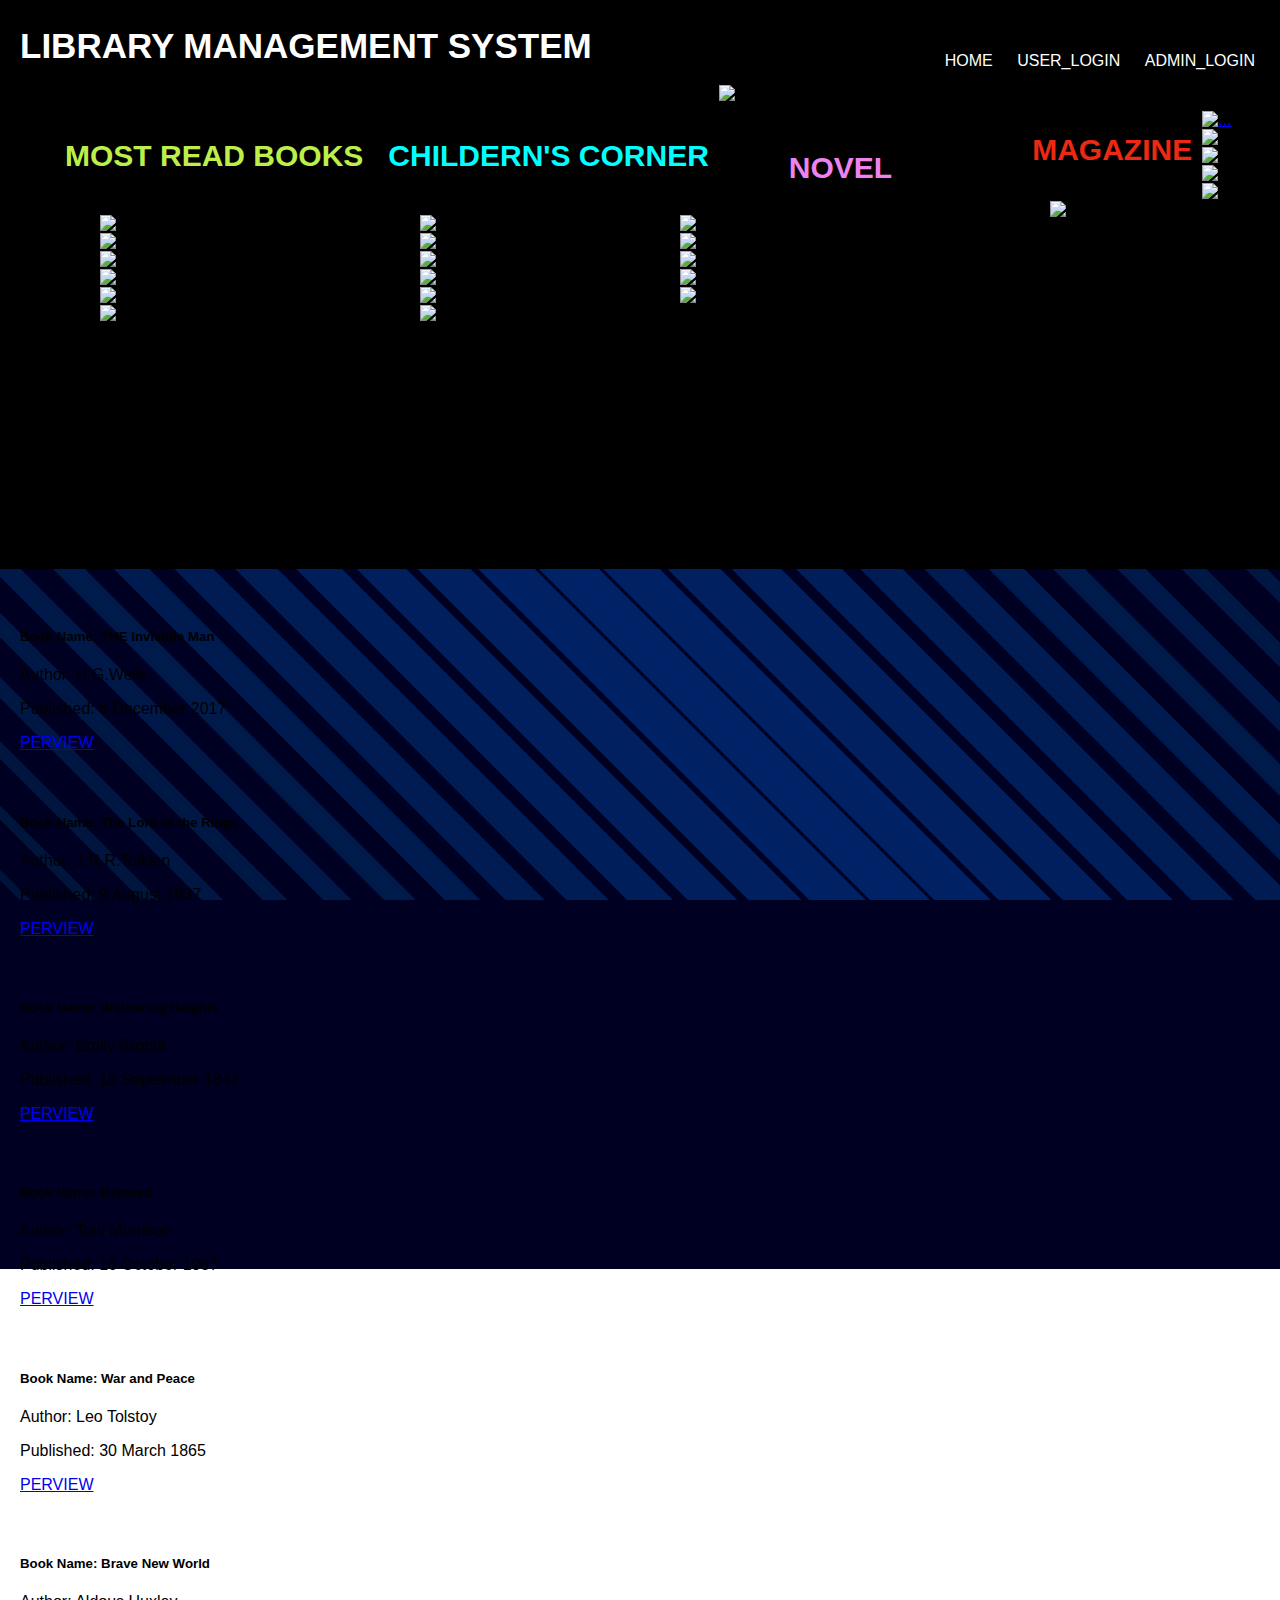
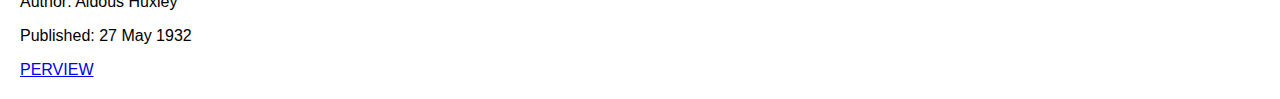
==== index.html @ 1f0638f8 "first code" ====
<!DOCTYPE html>
<html lang="en">
<head>
    <link rel="stylesheet" href="style.css">
    <link href="https://cdn.jsdelivr.net/npm/bootstrap@5.3.0/dist/css/bootstrap.min.css" rel="stylesheet" integrity="sha384-9ndCyUaIbzAi2FUVXJi0CjmCapSmO7SnpJef0486qhLnuZ2cdeRhO02iuK6FUUVM" crossorigin="anonymous">
    <meta charset="UTF-8">
    <meta http-equiv="X-UA-Compatible" content="IE=edge">
    <meta name="viewport" content="width=device-width, initial-scale=1.0">
    <title>LIBRARY MANAGEMENT SYSTEM</title>
</head>
<body>
    <div class="wrap">
        <section><br><br>
          <div>
            <h1 style="margin-top: -20px;margin-left: 10px; font-size: 35px;color: white;">LIBRARY MANAGEMENT SYSTEM</h1>
            <nav style="margin-top: -25px;margin-left: 10px;">
                <ul>
                    <li><a href="index.html">HOME</a></li>
                    <li><a href="userlogin.html">USER_LOGIN</a></li>
                    <li><a href="adminlogin.html">ADMIN_LOGIN</a></li>
                </ul>
            </nav>
          </div>
          
          <h1 style="color: rgb(189, 239, 73);font-size: 30px;margin-left: 55px;margin-top: 30px;">MOST READ BOOKS</h1>  
          <h1 style="color: aqua;font-size: 30px;margin-left: 5px;margin-top: 30px;">CHILDERN'S CORNER</h1>
          <h1 style="color: violet;font-size: 30px;margin-left: 60px;margin-top: 30px;">NOVEL</h1>
          <h1 style="color: rgb(236, 41, 19);font-size: 30px;margin-left: 120px;margin-top: 12px;">MAGAZINE</h1>
          <div>
            <div>
              <div style="width: 200px;height: 200px;margin-left: 1050px;margin-top:50px;" id="carouselExampleSlidesOnly" class="carousel slide" data-bs-ride="carousel">
                <div class="carousel-inner">
                  <div class="carousel-item active">
                    <a href="userlogin.html"><img style="height: 300px;" src="https://5.imimg.com/data5/SELLER/Default/2022/7/XS/AO/IZ/17709071/the-times-of-india-newspaper-advertisement-service-500x500.jpg" class="d-block w-100" alt="..."></a>
                  </div>
                  <div class="carousel-item">
                    <img style="height: 300px;"src="https://jionews.cdn.jio.com/jionewsdata/publicphp/02012023/Hindustan_Times_New_Delhi_45/1/thumb-1-new.jpg" class="d-block w-100" alt="...">
                  </div>
                  <div class="carousel-item">
                    <img style="height: 300px;"src="https://akm-img-a-in.tosshub.com/indiatoday/2022-10/Cover.jpg?VersionId=Fck7txnURWEJmzVSK0GzArdQXqDuVFzC" class="d-block w-100" alt="...">
                  </div>
                  <div class="carousel-item">
                    <img style="height: 300px;"src="https://files.magzter.com/resize/magazine/Outlook/1593145671/view/1.jpg" class="d-block w-100" alt="...">
                  </div>
                  <div class="carousel-item">
                    <img style="height: 300px;"src="https://files.magzter.com/resize/magazine/1338193253/1592312227/view/1.jpg" class="d-block w-100" alt="...">
                  </div>
                  <div class="carousel-item">
                    <img style="height: 300px;"src="https://files.magzter.com/resize/magazine/Car%20India/1591740572/view/1.jpg" class="d-block w-100" alt="...">
                  </div>
                </div>
              </div>
            </div>
            <div>
              <div style="width: 200px;height: 200px;margin-left: 680px;margin-top: -201px;" id="carouselExampleSlidesOnly" class="carousel slide" data-bs-ride="carousel">
                <div class="carousel-inner">
                  <div class="carousel-item active">
                    <img style="height: 300px;" src="https://www.oberlo.com/media/1603897583-image16-1.jpg?w=1824&fit=max" class="d-block w-100" alt="...">
                  </div>
                  <div class="carousel-item">
                    <img style="height: 300px;"src="https://learnenglishfunway.com/wp-content/uploads/2022/07/The-Old-Man-and-The-Sea.jpg" class="d-block w-100" alt="...">
                  </div>
                  <div class="carousel-item">
                    <img style="height: 300px;"src="https://img.etimg.com/photo/msid-98117645/the-alchemist-by-paulo-coelho.jpg" class="d-block w-100" alt="...">
                  </div>
                  <div class="carousel-item">
                    <img style="height: 300px;"src="https://encrypted-tbn0.gstatic.com/images?q=tbn:ANd9GcS5RVS7rn7FIrTTghy-mPvRbw5pWPSXLktsa4axC4SqOw&usqp=CAU&ec=48665701" class="d-block w-100" alt="...">
                  </div>
                  <div class="carousel-item">
                    <img style="height: 300px;"src="https://encrypted-tbn0.gstatic.com/images?q=tbn:ANd9GcQrYbn0FUleZkQvEImX7CvOy9FPSt-pgnkFkza3YgGnCQ&usqp=CAU&ec=48665701" class="d-block w-100" alt="...">
                  </div>
                  <div class="carousel-item">
                    <img style="height: 300px;"src="https://www.sydney.edu.au/dam/corporate/images/news-and-opinion/news/2021/december/book_greatfire.jpg/_jcr_content/renditions/cq5dam.web.1440.2253.2x.jpeg" class="d-block w-100" alt="...">
                  </div>
                </div>
              </div>
            </div>
            <div>
              <div style="width: 200px;height: 200px;margin-left: 420px;margin-top: -201px;" id="carouselExampleSlidesOnly" class="carousel slide" data-bs-ride="carousel">
                <div class="carousel-inner">
                  <div class="carousel-item active">
                    <img style="height: 300px;" src="https://wp.inews.co.uk/wp-content/uploads/2022/11/SEI_134994896.jpg?w=760" class="d-block w-100" alt="...">
                  </div>
                  <div class="carousel-item">
                    <img style="height: 300px;"src="https://encrypted-tbn0.gstatic.com/images?q=tbn:ANd9GcQXu_UrVez3v5rTQHUPrAjHq3cx34a_SkBsIbTcatKskBeca_BY2-4Mq26PAYITDsn8nZDSGBUPAEQ&usqp=CAU&ec=48665701" class="d-block w-100" alt="...">
                  </div>
                  <div class="carousel-item">
                    <img style="height: 300px;"src="https://wp.inews.co.uk/wp-content/uploads/2021/11/PRI_210428969-1.jpg" class="d-block w-100" alt="...">
                  </div>
                  <div class="carousel-item">
                    <img style="height: 300px;"src="https://www.telegraph.co.uk/content/dam/books/2018/07/18/green-eggs-and-ham_1_trans_NvBQzQNjv4BqqVzuuqpFlyLIwiB6NTmJwfSVWeZ_vEN7c6bHu2jJnT8.jpg?imwidth=480" class="d-block w-100" alt="...">
                  </div>
                  <div class="carousel-item">
                    <img style="height: 300px;"src="https://encrypted-tbn0.gstatic.com/images?q=tbn:ANd9GcREmBHx1XCPejw-EdfOd2_-SVTokRyBj-d8d_XuZvJMpENOLreD5s2ayxgKCEEpgFSm-Oirxr6KR2o&usqp=CAU&ec=48665701" class="d-block w-100" alt="...">
                  </div>
                  <div class="carousel-item">
                    <img style="height: 300px;"src="https://i.guim.co.uk/img/static/sys-images/Guardian/Pix/pictures/2013/2/7/1360251535741/Diary-of-a-Wimpy-Kid-006.jpg?width=300&quality=85&auto=format&fit=max&s=7c0de1aed083cdb9c53cc4e91b775485" class="d-block w-100" alt="...">
                  </div>
                </div>
              </div>
            </div>
            <div>
              <div style="width: 200px;height: 200px;margin-left: 100px;margin-top: -201px;" id="carouselExampleSlidesOnly" class="carousel slide" data-bs-ride="carousel">
                <div class="carousel-inner">
                  <div class="carousel-item active">
                    <img style="height: 300px;" src="https://m.media-amazon.com/images/I/710ESoXqVPL._AC_UF1000,1000_QL80_.jpg" class="d-block w-100" alt="...">
                  </div>
                  <div class="carousel-item">
                    <img style="height: 300px;"src="https://m.media-amazon.com/images/I/81h-7-4lUuL._AC_UF1000,1000_QL80_.jpg" class="d-block w-100" alt="...">
                  </div>
                  <div class="carousel-item">
                    <img style="height: 300px;"src="https://m.media-amazon.com/images/I/61TX9gJwCDL._AC_UF1000,1000_QL80_.jpg" class="d-block w-100" alt="...">
                  </div>
                  <div class="carousel-item">
                    <img style="height: 300px;"src="https://encrypted-tbn0.gstatic.com/images?q=tbn:ANd9GcT8Zztrf8dqMtyJxHhRli3ez1giCskxH97h-84-MorOZg&usqp=CAU&ec=48665701" class="d-block w-100" alt="...">
                  </div>
                  <div class="carousel-item">
                    <img style="height: 300px;"src="https://cdn.britannica.com/21/182021-050-666DB6B1/book-cover-To-Kill-a-Mockingbird-many-1961.jpg" class="d-block w-100" alt="...">
                  </div>
                  <div class="carousel-item">
                    <img style="height: 300px;"src="https://books.google.co.in/books/content?id=jXc38U9NqisC&pg=PP1&img=1&zoom=3&hl=en&bul=1&sig=ACfU3U2FOTAnIVkT9NhHIiCm_2W3M-KizQ&w=1280" class="d-block w-100" alt="...">
                  </div>
                </div>
              </div>
            </div>
          </div>
        </section>
        <footer><br>
          <div class="row">
            <div style="padding: 20px;" class="col-sm-6 mb-3 mb-sm-0">
              <div class="card">
                <div class="card-body">
                  <h5 class="card-title">Book Name: THE Invisible Man</h5>
                  <p class="card-text">Author: H.G.Wells</p>
                  <p class="card-text">Published: 6 December 2017</p>
                  <a href="book.html" class="btn btn-primary">PERVIEW</a>
                </div>
              </div>
            </div>
            <div style="padding: 20px;"class="col-sm-6 mb-3 mb-sm-0">
              <div class="card">
                <div class="card-body">
                  <h5 class="card-title">Book Name: The Lord of the Rings</h5>
                  <p class="card-text">Author: J.R.R.Tolkien</p>
                  <p class="card-text">Published: 9 August 1937</p>
                  <a href="book.html" class="btn btn-primary">PERVIEW</a>
                </div>
              </div>
            </div>
            <div style="padding: 20px;" class="col-sm-6 mb-3 mb-sm-0">
              <div class="card">
                <div class="card-body">
                  <h5 class="card-title">Book Name: Wuthering Heights</h5>
                  <p class="card-text">Author: Emily Brontë</p>
                  <p class="card-text">Published: 18 September 1847</p>
                  <a href="book.html" class="btn btn-primary">PERVIEW</a>
                </div>
              </div>
            </div>
            <div style="padding: 20px;" class="col-sm-6">
              <div class="card">
                <div class="card-body">
                  <h5 class="card-title">Book Name: Beloved</h5>
                  <p class="card-text">Author: Toni Morrison</p>
                  <p class="card-text">Published: 16 October 1987</p>
                  <a href="book.html" class="btn btn-primary">PERVIEW</a>
                </div>
              </div>
            </div>
            <div style="padding: 20px;" class="col-sm-6">
              <div class="card">
                <div class="card-body">
                  <h5 class="card-title">Book Name: War and Peace</h5>
                  <p class="card-text">Author: Leo Tolstoy</p>
                  <p class="card-text">Published: 30 March 1865</p>
                  <a href="book.html" class="btn btn-primary">PERVIEW</a>
                </div>
              </div>
            </div>
            <div style="padding: 20px;" class="col-sm-6">
              <div class="card">
                <div class="card-body">
                  <h5 class="card-title">Book Name: Brave New World</h5>
                  <p class="card-text">Author: Aldous Huxley</p>
                  <p class="card-text">Published: 27 May 1932</p>
                  <a href="book.html" class="btn btn-primary">PERVIEW</a>
                </div>
              </div>
            </div>
          </div>
        </footer>
        
    </div>
<script src="script.js"></script>
<script src="https://cdn.jsdelivr.net/npm/bootstrap@5.3.0/dist/js/bootstrap.bundle.min.js" integrity="sha384-geWF76RCwLtnZ8qwWowPQNguL3RmwHVBC9FhGdlKrxdiJJigb/j/68SIy3Te4Bkz" crossorigin="anonymous"></script>
</body>
</html>



<div>
  <div></div>
  <div></div>
</div>
---- style.css ----
.wrap{
    height: 571px;
    width: 1280px;
    background-color: black;
    margin: -10px;
}

li a{
    color:white;
    text-decoration: none;
}
nav{
    float: right;
    word-spacing: 20px;
    padding: 25px;
    margin-top: -40px;
}
nav li{
    display: inline;
}
h1{
    float: left;
    padding: 10px;
}
section{
    background-image: url("https://www.stallionglobal.com/uploads/links/Title_68.jpg");
    height: 100%;
    width: 1280px;
}
footer{
    margin-top: -2px;
    height: 700px;
    background-color: #000022;
    background-image: url("data:image/svg+xml,%3Csvg xmlns='http://www.w3.org/2000/svg' width='2000' height='2000' viewBox='0 0 800 800'%3E%3Cg fill='none' %3E%3Cg stroke='%23026' stroke-width='17'%3E%3Cline x1='-8' y1='-8' x2='808' y2='808'/%3E%3Cline x1='-8' y1='792' x2='808' y2='1608'/%3E%3Cline x1='-8' y1='-808' x2='808' y2='8'/%3E%3C/g%3E%3Cg stroke='%23002163' stroke-width='16'%3E%3Cline x1='-8' y1='767' x2='808' y2='1583'/%3E%3Cline x1='-8' y1='17' x2='808' y2='833'/%3E%3Cline x1='-8' y1='-33' x2='808' y2='783'/%3E%3Cline x1='-8' y1='-783' x2='808' y2='33'/%3E%3C/g%3E%3Cg stroke='%23002060' stroke-width='15'%3E%3Cline x1='-8' y1='742' x2='808' y2='1558'/%3E%3Cline x1='-8' y1='42' x2='808' y2='858'/%3E%3Cline x1='-8' y1='-58' x2='808' y2='758'/%3E%3Cline x1='-8' y1='-758' x2='808' y2='58'/%3E%3C/g%3E%3Cg stroke='%23001f5c' stroke-width='14'%3E%3Cline x1='-8' y1='67' x2='808' y2='883'/%3E%3Cline x1='-8' y1='717' x2='808' y2='1533'/%3E%3Cline x1='-8' y1='-733' x2='808' y2='83'/%3E%3Cline x1='-8' y1='-83' x2='808' y2='733'/%3E%3C/g%3E%3Cg stroke='%23001e59' stroke-width='13'%3E%3Cline x1='-8' y1='92' x2='808' y2='908'/%3E%3Cline x1='-8' y1='692' x2='808' y2='1508'/%3E%3Cline x1='-8' y1='-108' x2='808' y2='708'/%3E%3Cline x1='-8' y1='-708' x2='808' y2='108'/%3E%3C/g%3E%3Cg stroke='%23001d56' stroke-width='12'%3E%3Cline x1='-8' y1='667' x2='808' y2='1483'/%3E%3Cline x1='-8' y1='117' x2='808' y2='933'/%3E%3Cline x1='-8' y1='-133' x2='808' y2='683'/%3E%3Cline x1='-8' y1='-683' x2='808' y2='133'/%3E%3C/g%3E%3Cg stroke='%23001c53' stroke-width='11'%3E%3Cline x1='-8' y1='642' x2='808' y2='1458'/%3E%3Cline x1='-8' y1='142' x2='808' y2='958'/%3E%3Cline x1='-8' y1='-158' x2='808' y2='658'/%3E%3Cline x1='-8' y1='-658' x2='808' y2='158'/%3E%3C/g%3E%3Cg stroke='%23001b4f' stroke-width='10'%3E%3Cline x1='-8' y1='167' x2='808' y2='983'/%3E%3Cline x1='-8' y1='617' x2='808' y2='1433'/%3E%3Cline x1='-8' y1='-633' x2='808' y2='183'/%3E%3Cline x1='-8' y1='-183' x2='808' y2='633'/%3E%3C/g%3E%3Cg stroke='%23001a4c' stroke-width='9'%3E%3Cline x1='-8' y1='592' x2='808' y2='1408'/%3E%3Cline x1='-8' y1='192' x2='808' y2='1008'/%3E%3Cline x1='-8' y1='-608' x2='808' y2='208'/%3E%3Cline x1='-8' y1='-208' x2='808' y2='608'/%3E%3C/g%3E%3Cg stroke='%23001949' stroke-width='8'%3E%3Cline x1='-8' y1='567' x2='808' y2='1383'/%3E%3Cline x1='-8' y1='217' x2='808' y2='1033'/%3E%3Cline x1='-8' y1='-233' x2='808' y2='583'/%3E%3Cline x1='-8' y1='-583' x2='808' y2='233'/%3E%3C/g%3E%3Cg stroke='%23001846' stroke-width='7'%3E%3Cline x1='-8' y1='242' x2='808' y2='1058'/%3E%3Cline x1='-8' y1='542' x2='808' y2='1358'/%3E%3Cline x1='-8' y1='-558' x2='808' y2='258'/%3E%3Cline x1='-8' y1='-258' x2='808' y2='558'/%3E%3C/g%3E%3Cg stroke='%23001743' stroke-width='6'%3E%3Cline x1='-8' y1='267' x2='808' y2='1083'/%3E%3Cline x1='-8' y1='517' x2='808' y2='1333'/%3E%3Cline x1='-8' y1='-533' x2='808' y2='283'/%3E%3Cline x1='-8' y1='-283' x2='808' y2='533'/%3E%3C/g%3E%3Cg stroke='%2300163f' stroke-width='5'%3E%3Cline x1='-8' y1='292' x2='808' y2='1108'/%3E%3Cline x1='-8' y1='492' x2='808' y2='1308'/%3E%3Cline x1='-8' y1='-308' x2='808' y2='508'/%3E%3Cline x1='-8' y1='-508' x2='808' y2='308'/%3E%3C/g%3E%3Cg stroke='%2300153c' stroke-width='4'%3E%3Cline x1='-8' y1='467' x2='808' y2='1283'/%3E%3Cline x1='-8' y1='317' x2='808' y2='1133'/%3E%3Cline x1='-8' y1='-333' x2='808' y2='483'/%3E%3Cline x1='-8' y1='-483' x2='808' y2='333'/%3E%3C/g%3E%3Cg stroke='%23001439' stroke-width='3'%3E%3Cline x1='-8' y1='342' x2='808' y2='1158'/%3E%3Cline x1='-8' y1='442' x2='808' y2='1258'/%3E%3Cline x1='-8' y1='-458' x2='808' y2='358'/%3E%3Cline x1='-8' y1='-358' x2='808' y2='458'/%3E%3C/g%3E%3Cg stroke='%23001336' stroke-width='2'%3E%3Cline x1='-8' y1='367' x2='808' y2='1183'/%3E%3Cline x1='-8' y1='417' x2='808' y2='1233'/%3E%3Cline x1='-8' y1='-433' x2='808' y2='383'/%3E%3Cline x1='-8' y1='-383' x2='808' y2='433'/%3E%3C/g%3E%3Cg stroke='%23013' stroke-width='1'%3E%3Cline x1='-8' y1='392' x2='808' y2='1208'/%3E%3Cline x1='-8' y1='-408' x2='808' y2='408'/%3E%3C/g%3E%3C/g%3E%3C/svg%3E");
    background-attachment: fixed;
}
.box{
    height: 270px;
    width: 450px;
    background-color: black;
    margin: 60px auto;
    color: white;
    padding: 20px;
    opacity: 50%;
}
.box h1{
    text-align: center;
    margin-left: 135px;
}
form .login{
    margin: auto 40px;
}
input{
    height: 20px;
    width: 350px;
}
.box1{
    height: 400px;
    width: 450px;
    background-color: black;
    margin: 40px auto;
    color: white;
    padding: 20px;
    opacity: 50%;
}
.box1 h1{
    text-align: center;
    margin-left: 135px;
} 
body {
    font-family: Arial, sans-serif;
    margin: 10px;
}
  
h1 {
    text-align: center;
}
  
#filters {
    margin-bottom: 5px;
}
#filters input{
    width: 200px;
    display: inline;
    margin-left: 40px;
    margin-bottom: 50px;
}
#book-list {
    border-top: 1px solid #ccc;
    padding-top: 20px;
}
  
table {
    background-color: #6fafdc;
    width: 100%;
    border-collapse: collapse;
}
  
th, td {
    padding: 8px;
    text-align: left;
    border-bottom: 1px solid #ddd;
}
  
#filters button {
    padding: 8px 10px;
    margin-left: 50px;
}
#pagination {
    text-align: center;
    margin-top: 10px;
}
  
.pagination-link {
    display: inline-block;
    padding: 5px 10px;
    margin: 0 5px;
    border: 1px solid #ccc;
    cursor: pointer;
}
  
.pagination-link.active {
    background-color: #ccc;
}

.add-book-form {
    margin-bottom: 20px;
    margin-left: 475px;
}

.add-book-form h2 {
    margin-bottom: 10px;
    margin-left: 135px;
    color: white;
}

.add-book-form input {
    padding: 10px;
    font-size: 16px;
    margin-right: 10px;
}

.add-book-form button {
    padding: 10px;
    font-size: 16px;
    margin-left: 135px;
}
#bg{
    background-color: #000022;
    background-image: url("data:image/svg+xml,%3Csvg xmlns='http://www.w3.org/2000/svg' width='2000' height='2000' viewBox='0 0 800 800'%3E%3Cg fill='none' %3E%3Cg stroke='%23026' stroke-width='17'%3E%3Cline x1='-8' y1='-8' x2='808' y2='808'/%3E%3Cline x1='-8' y1='792' x2='808' y2='1608'/%3E%3Cline x1='-8' y1='-808' x2='808' y2='8'/%3E%3C/g%3E%3Cg stroke='%23002163' stroke-width='16'%3E%3Cline x1='-8' y1='767' x2='808' y2='1583'/%3E%3Cline x1='-8' y1='17' x2='808' y2='833'/%3E%3Cline x1='-8' y1='-33' x2='808' y2='783'/%3E%3Cline x1='-8' y1='-783' x2='808' y2='33'/%3E%3C/g%3E%3Cg stroke='%23002060' stroke-width='15'%3E%3Cline x1='-8' y1='742' x2='808' y2='1558'/%3E%3Cline x1='-8' y1='42' x2='808' y2='858'/%3E%3Cline x1='-8' y1='-58' x2='808' y2='758'/%3E%3Cline x1='-8' y1='-758' x2='808' y2='58'/%3E%3C/g%3E%3Cg stroke='%23001f5c' stroke-width='14'%3E%3Cline x1='-8' y1='67' x2='808' y2='883'/%3E%3Cline x1='-8' y1='717' x2='808' y2='1533'/%3E%3Cline x1='-8' y1='-733' x2='808' y2='83'/%3E%3Cline x1='-8' y1='-83' x2='808' y2='733'/%3E%3C/g%3E%3Cg stroke='%23001e59' stroke-width='13'%3E%3Cline x1='-8' y1='92' x2='808' y2='908'/%3E%3Cline x1='-8' y1='692' x2='808' y2='1508'/%3E%3Cline x1='-8' y1='-108' x2='808' y2='708'/%3E%3Cline x1='-8' y1='-708' x2='808' y2='108'/%3E%3C/g%3E%3Cg stroke='%23001d56' stroke-width='12'%3E%3Cline x1='-8' y1='667' x2='808' y2='1483'/%3E%3Cline x1='-8' y1='117' x2='808' y2='933'/%3E%3Cline x1='-8' y1='-133' x2='808' y2='683'/%3E%3Cline x1='-8' y1='-683' x2='808' y2='133'/%3E%3C/g%3E%3Cg stroke='%23001c53' stroke-width='11'%3E%3Cline x1='-8' y1='642' x2='808' y2='1458'/%3E%3Cline x1='-8' y1='142' x2='808' y2='958'/%3E%3Cline x1='-8' y1='-158' x2='808' y2='658'/%3E%3Cline x1='-8' y1='-658' x2='808' y2='158'/%3E%3C/g%3E%3Cg stroke='%23001b4f' stroke-width='10'%3E%3Cline x1='-8' y1='167' x2='808' y2='983'/%3E%3Cline x1='-8' y1='617' x2='808' y2='1433'/%3E%3Cline x1='-8' y1='-633' x2='808' y2='183'/%3E%3Cline x1='-8' y1='-183' x2='808' y2='633'/%3E%3C/g%3E%3Cg stroke='%23001a4c' stroke-width='9'%3E%3Cline x1='-8' y1='592' x2='808' y2='1408'/%3E%3Cline x1='-8' y1='192' x2='808' y2='1008'/%3E%3Cline x1='-8' y1='-608' x2='808' y2='208'/%3E%3Cline x1='-8' y1='-208' x2='808' y2='608'/%3E%3C/g%3E%3Cg stroke='%23001949' stroke-width='8'%3E%3Cline x1='-8' y1='567' x2='808' y2='1383'/%3E%3Cline x1='-8' y1='217' x2='808' y2='1033'/%3E%3Cline x1='-8' y1='-233' x2='808' y2='583'/%3E%3Cline x1='-8' y1='-583' x2='808' y2='233'/%3E%3C/g%3E%3Cg stroke='%23001846' stroke-width='7'%3E%3Cline x1='-8' y1='242' x2='808' y2='1058'/%3E%3Cline x1='-8' y1='542' x2='808' y2='1358'/%3E%3Cline x1='-8' y1='-558' x2='808' y2='258'/%3E%3Cline x1='-8' y1='-258' x2='808' y2='558'/%3E%3C/g%3E%3Cg stroke='%23001743' stroke-width='6'%3E%3Cline x1='-8' y1='267' x2='808' y2='1083'/%3E%3Cline x1='-8' y1='517' x2='808' y2='1333'/%3E%3Cline x1='-8' y1='-533' x2='808' y2='283'/%3E%3Cline x1='-8' y1='-283' x2='808' y2='533'/%3E%3C/g%3E%3Cg stroke='%2300163f' stroke-width='5'%3E%3Cline x1='-8' y1='292' x2='808' y2='1108'/%3E%3Cline x1='-8' y1='492' x2='808' y2='1308'/%3E%3Cline x1='-8' y1='-308' x2='808' y2='508'/%3E%3Cline x1='-8' y1='-508' x2='808' y2='308'/%3E%3C/g%3E%3Cg stroke='%2300153c' stroke-width='4'%3E%3Cline x1='-8' y1='467' x2='808' y2='1283'/%3E%3Cline x1='-8' y1='317' x2='808' y2='1133'/%3E%3Cline x1='-8' y1='-333' x2='808' y2='483'/%3E%3Cline x1='-8' y1='-483' x2='808' y2='333'/%3E%3C/g%3E%3Cg stroke='%23001439' stroke-width='3'%3E%3Cline x1='-8' y1='342' x2='808' y2='1158'/%3E%3Cline x1='-8' y1='442' x2='808' y2='1258'/%3E%3Cline x1='-8' y1='-458' x2='808' y2='358'/%3E%3Cline x1='-8' y1='-358' x2='808' y2='458'/%3E%3C/g%3E%3Cg stroke='%23001336' stroke-width='2'%3E%3Cline x1='-8' y1='367' x2='808' y2='1183'/%3E%3Cline x1='-8' y1='417' x2='808' y2='1233'/%3E%3Cline x1='-8' y1='-433' x2='808' y2='383'/%3E%3Cline x1='-8' y1='-383' x2='808' y2='433'/%3E%3C/g%3E%3Cg stroke='%23013' stroke-width='1'%3E%3Cline x1='-8' y1='392' x2='808' y2='1208'/%3E%3Cline x1='-8' y1='-408' x2='808' y2='408'/%3E%3C/g%3E%3C/g%3E%3C/svg%3E");
    background-attachment: fixed;
}
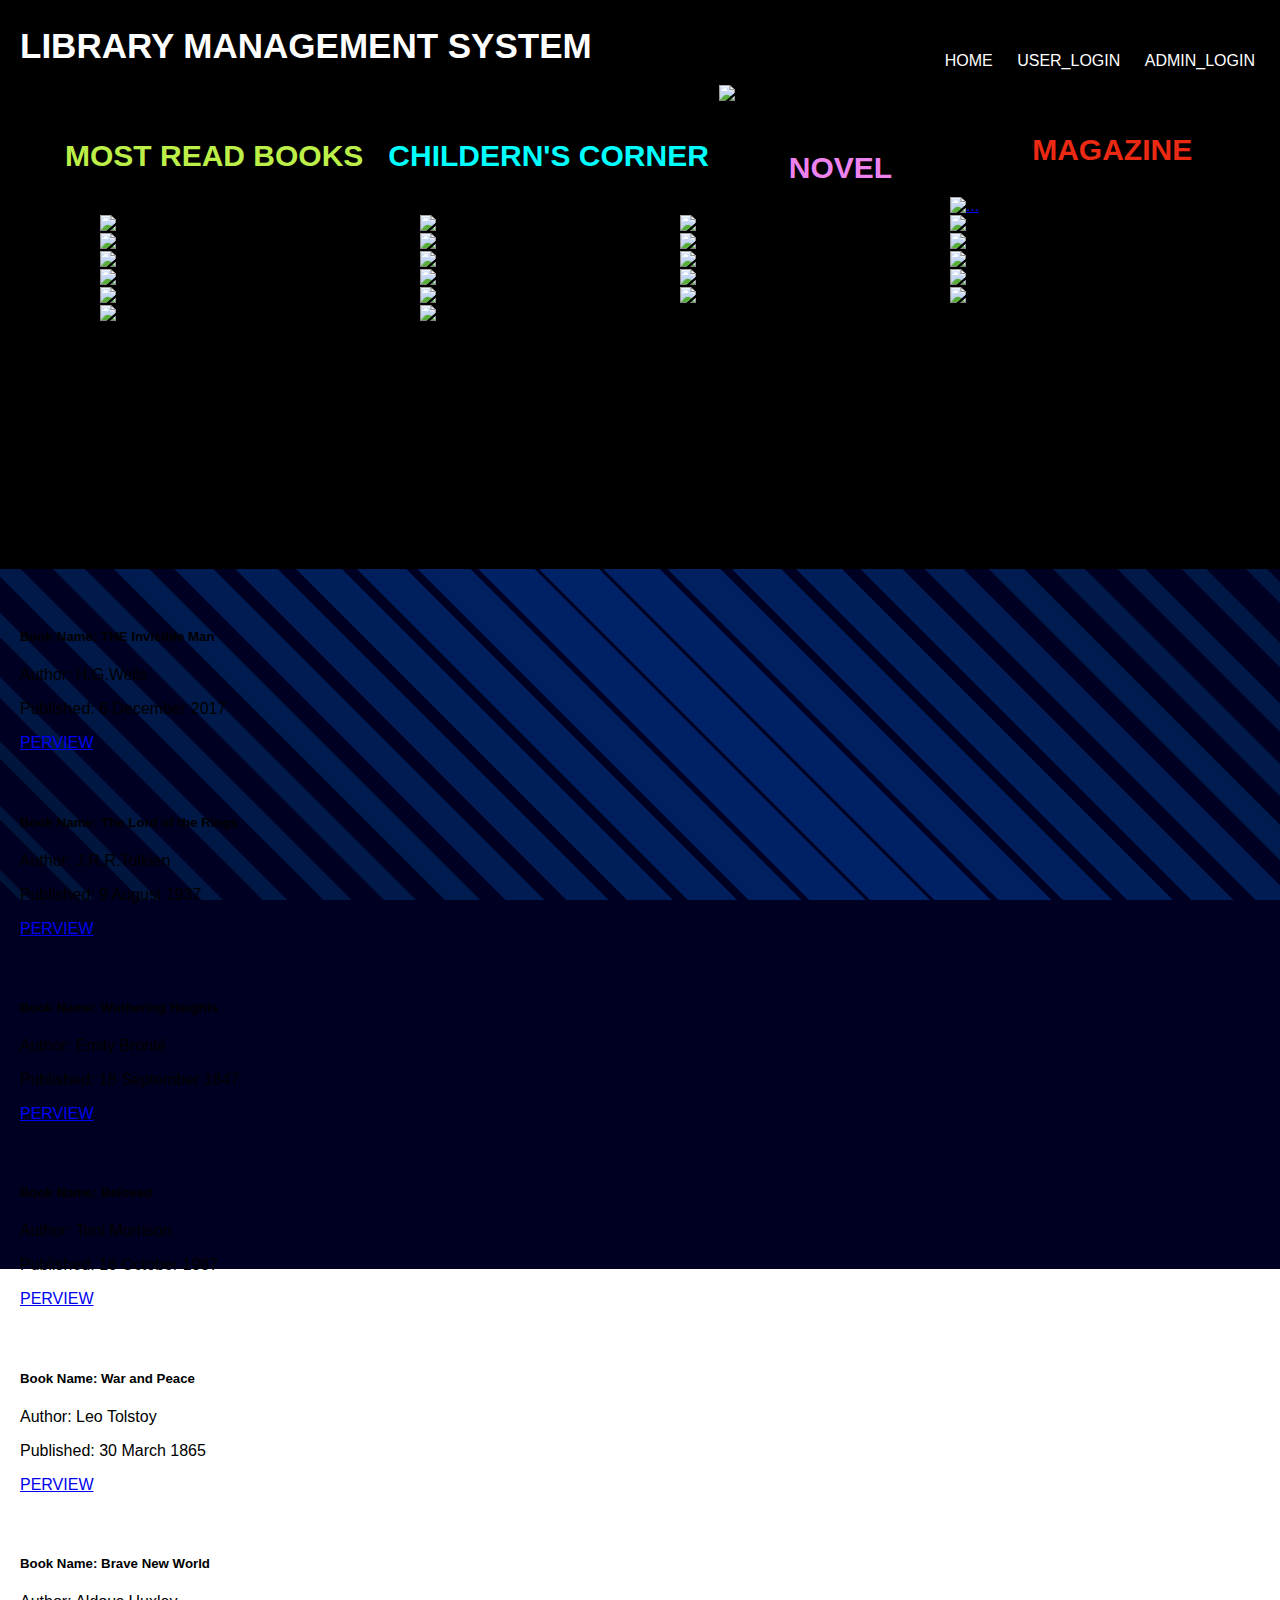
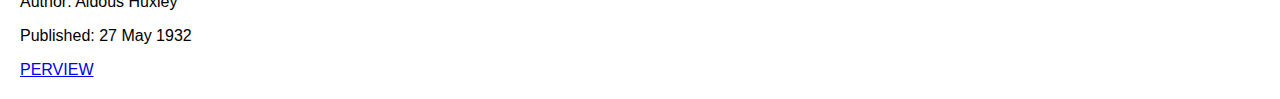
==== commit 1c30f24a: "first code" ====
--- a/index.html
+++ b/index.html
@@ -28,7 +28,7 @@
           <h1 style="color: rgb(236, 41, 19);font-size: 30px;margin-left: 120px;margin-top: 12px;">MAGAZINE</h1>
           <div>
             <div>
-              <div style="width: 200px;height: 200px;margin-left: 1050px;margin-top:50px;" id="carouselExampleSlidesOnly" class="carousel slide" data-bs-ride="carousel">
+              <div style="width: 200px;height: 200px;margin-left: 950px;margin-top:50px;" id="carouselExampleSlidesOnly" class="carousel slide" data-bs-ride="carousel">
                 <div class="carousel-inner">
                   <div class="carousel-item active">
                     <a href="userlogin.html"><img style="height: 300px;" src="https://5.imimg.com/data5/SELLER/Default/2022/7/XS/AO/IZ/17709071/the-times-of-india-newspaper-advertisement-service-500x500.jpg" class="d-block w-100" alt="..."></a>
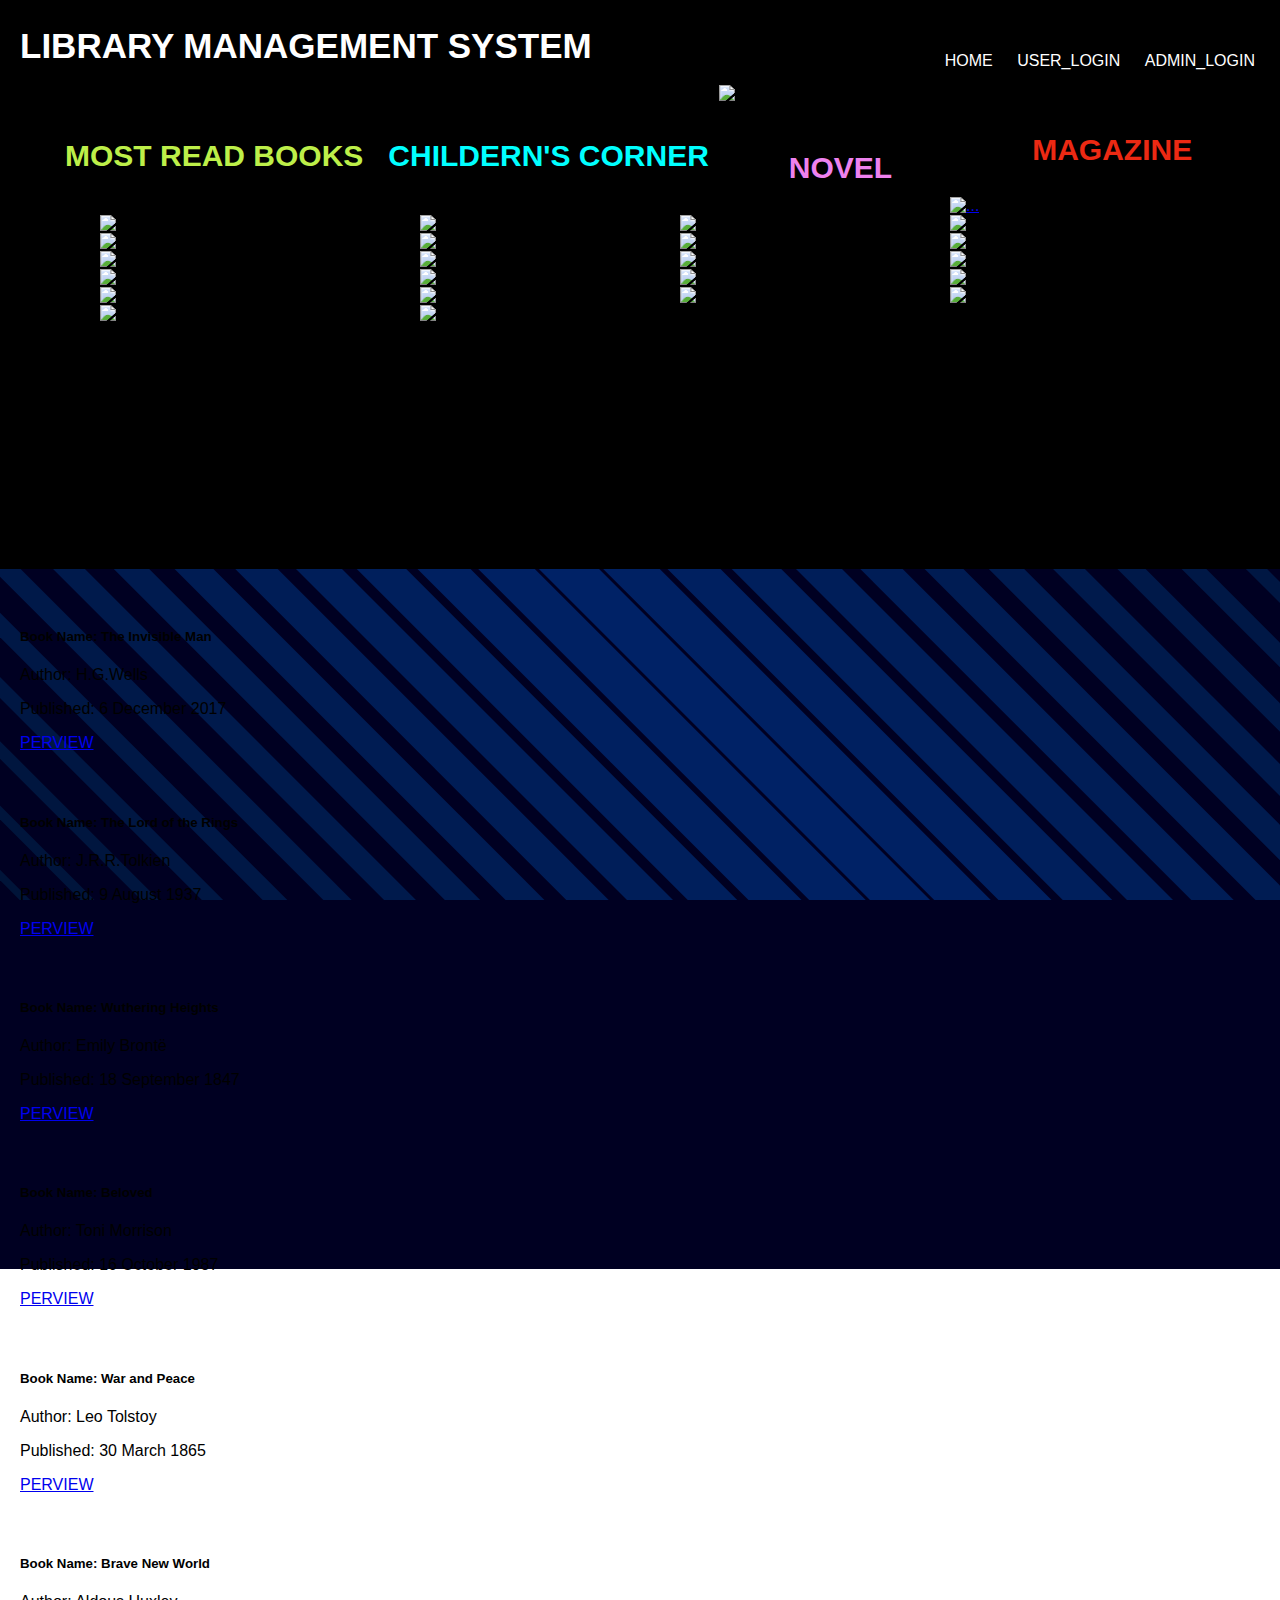
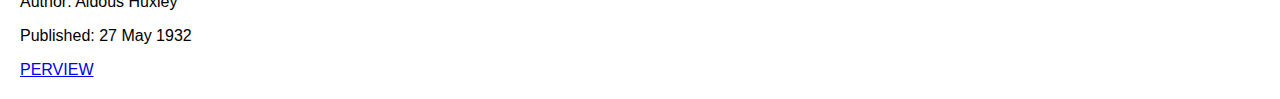
==== commit 0a8d2697: "first code" ====
--- a/index.html
+++ b/index.html
@@ -130,7 +130,7 @@
             <div style="padding: 20px;" class="col-sm-6 mb-3 mb-sm-0">
               <div class="card">
                 <div class="card-body">
-                  <h5 class="card-title">Book Name: THE Invisible Man</h5>
+                  <h5 class="card-title">Book Name: The Invisible Man</h5>
                   <p class="card-text">Author: H.G.Wells</p>
                   <p class="card-text">Published: 6 December 2017</p>
                   <a href="book.html" class="btn btn-primary">PERVIEW</a>
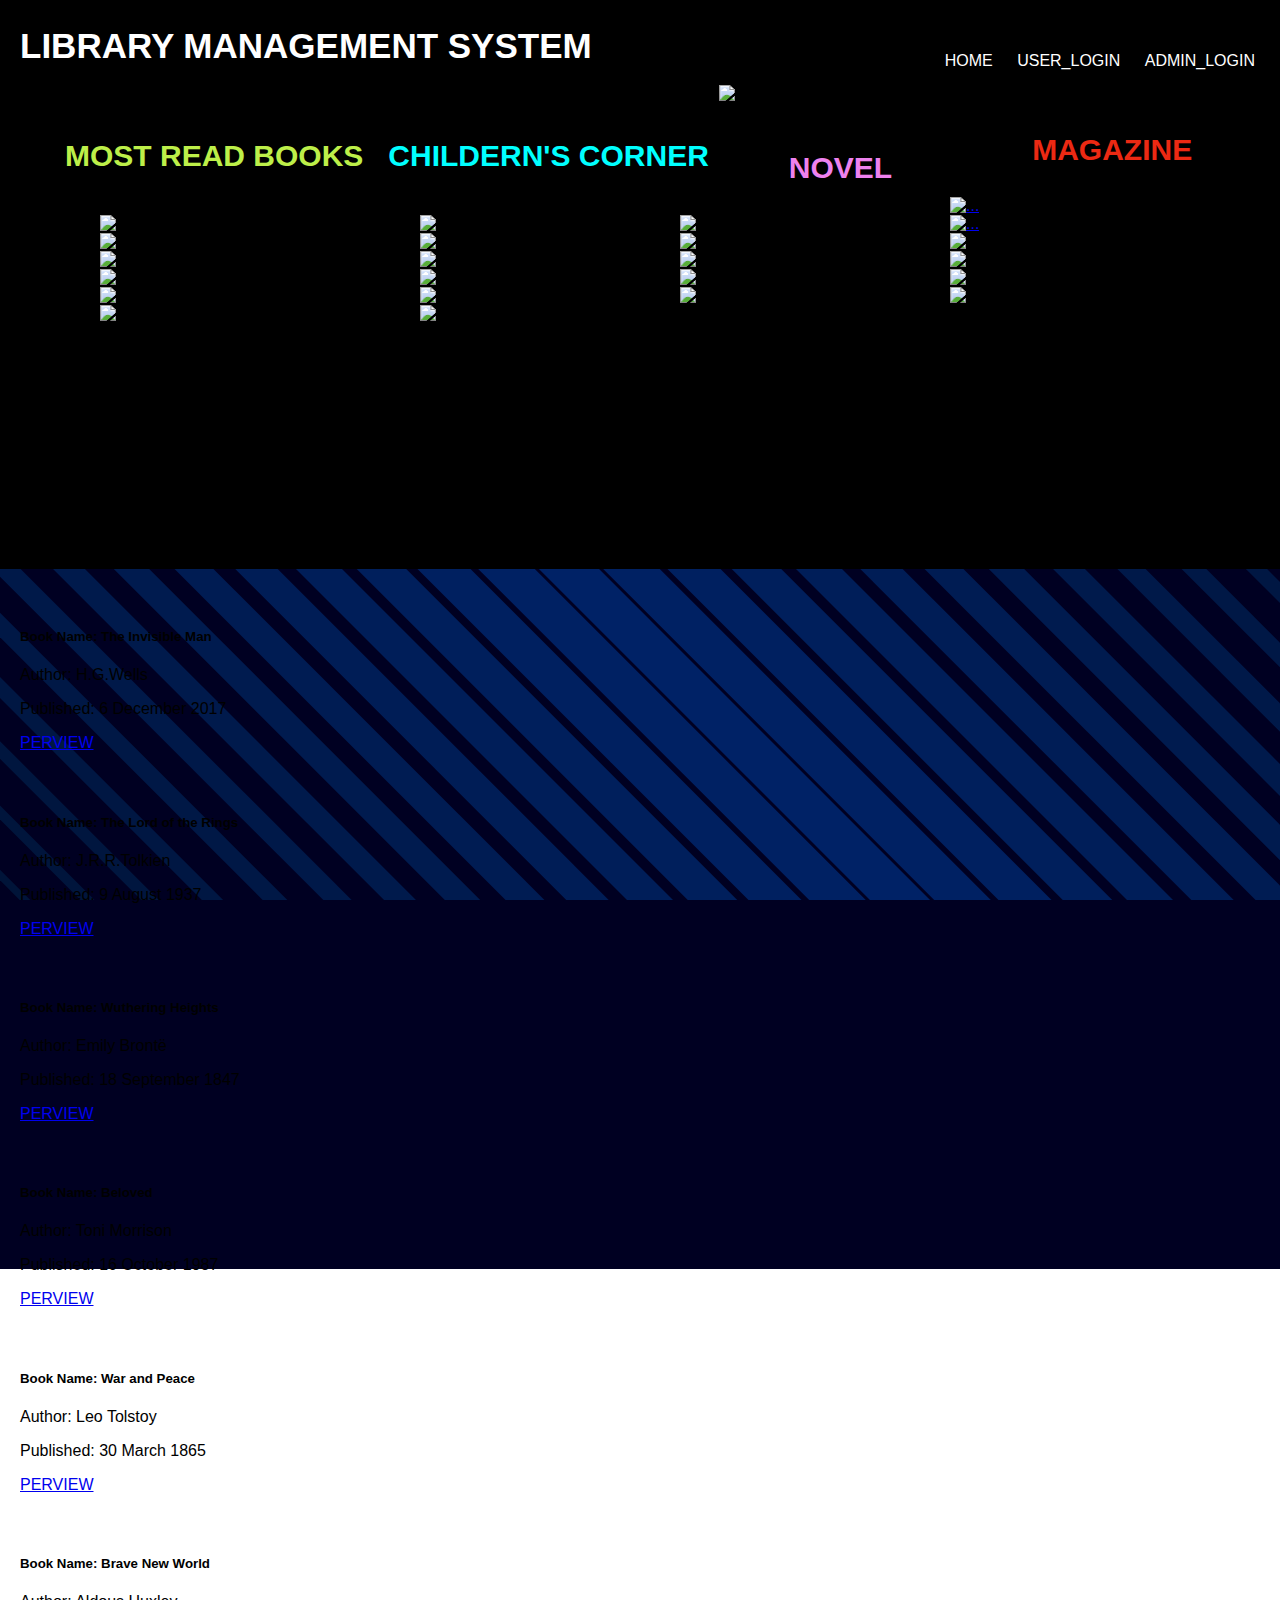
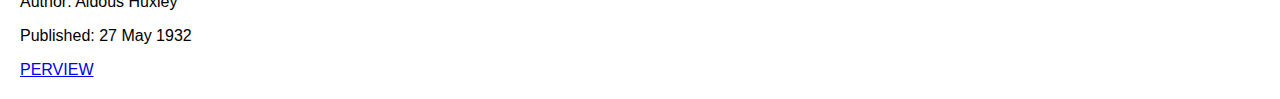
==== commit 95028416: "first code" ====
--- a/index.html
+++ b/index.html
@@ -31,10 +31,10 @@
               <div style="width: 200px;height: 200px;margin-left: 950px;margin-top:50px;" id="carouselExampleSlidesOnly" class="carousel slide" data-bs-ride="carousel">
                 <div class="carousel-inner">
                   <div class="carousel-item active">
-                    <a href="userlogin.html"><img style="height: 300px;" src="https://5.imimg.com/data5/SELLER/Default/2022/7/XS/AO/IZ/17709071/the-times-of-india-newspaper-advertisement-service-500x500.jpg" class="d-block w-100" alt="..."></a>
+                    <a href="https://timesofindia.indiatimes.com/?from=mdr"><img style="height: 300px;" src="https://5.imimg.com/data5/SELLER/Default/2022/7/XS/AO/IZ/17709071/the-times-of-india-newspaper-advertisement-service-500x500.jpg" class="d-block w-100" alt="..."></a>
                   </div>
                   <div class="carousel-item">
-                    <img style="height: 300px;"src="https://jionews.cdn.jio.com/jionewsdata/publicphp/02012023/Hindustan_Times_New_Delhi_45/1/thumb-1-new.jpg" class="d-block w-100" alt="...">
+                    <a href="userlogin.html"><img style="height: 300px;"src="https://jionews.cdn.jio.com/jionewsdata/publicphp/02012023/Hindustan_Times_New_Delhi_45/1/thumb-1-new.jpg" class="d-block w-100" alt="..."></a>
                   </div>
                   <div class="carousel-item">
                     <img style="height: 300px;"src="https://akm-img-a-in.tosshub.com/indiatoday/2022-10/Cover.jpg?VersionId=Fck7txnURWEJmzVSK0GzArdQXqDuVFzC" class="d-block w-100" alt="...">
@@ -195,10 +195,3 @@
 <script src="https://cdn.jsdelivr.net/npm/bootstrap@5.3.0/dist/js/bootstrap.bundle.min.js" integrity="sha384-geWF76RCwLtnZ8qwWowPQNguL3RmwHVBC9FhGdlKrxdiJJigb/j/68SIy3Te4Bkz" crossorigin="anonymous"></script>
 </body>
 </html>
-
-
-
-<div>
-  <div></div>
-  <div></div>
-</div>--- a/style.css
+++ b/style.css
@@ -149,4 +149,4 @@
     background-color: #000022;
     background-image: url("data:image/svg+xml,%3Csvg xmlns='http://www.w3.org/2000/svg' width='2000' height='2000' viewBox='0 0 800 800'%3E%3Cg fill='none' %3E%3Cg stroke='%23026' stroke-width='17'%3E%3Cline x1='-8' y1='-8' x2='808' y2='808'/%3E%3Cline x1='-8' y1='792' x2='808' y2='1608'/%3E%3Cline x1='-8' y1='-808' x2='808' y2='8'/%3E%3C/g%3E%3Cg stroke='%23002163' stroke-width='16'%3E%3Cline x1='-8' y1='767' x2='808' y2='1583'/%3E%3Cline x1='-8' y1='17' x2='808' y2='833'/%3E%3Cline x1='-8' y1='-33' x2='808' y2='783'/%3E%3Cline x1='-8' y1='-783' x2='808' y2='33'/%3E%3C/g%3E%3Cg stroke='%23002060' stroke-width='15'%3E%3Cline x1='-8' y1='742' x2='808' y2='1558'/%3E%3Cline x1='-8' y1='42' x2='808' y2='858'/%3E%3Cline x1='-8' y1='-58' x2='808' y2='758'/%3E%3Cline x1='-8' y1='-758' x2='808' y2='58'/%3E%3C/g%3E%3Cg stroke='%23001f5c' stroke-width='14'%3E%3Cline x1='-8' y1='67' x2='808' y2='883'/%3E%3Cline x1='-8' y1='717' x2='808' y2='1533'/%3E%3Cline x1='-8' y1='-733' x2='808' y2='83'/%3E%3Cline x1='-8' y1='-83' x2='808' y2='733'/%3E%3C/g%3E%3Cg stroke='%23001e59' stroke-width='13'%3E%3Cline x1='-8' y1='92' x2='808' y2='908'/%3E%3Cline x1='-8' y1='692' x2='808' y2='1508'/%3E%3Cline x1='-8' y1='-108' x2='808' y2='708'/%3E%3Cline x1='-8' y1='-708' x2='808' y2='108'/%3E%3C/g%3E%3Cg stroke='%23001d56' stroke-width='12'%3E%3Cline x1='-8' y1='667' x2='808' y2='1483'/%3E%3Cline x1='-8' y1='117' x2='808' y2='933'/%3E%3Cline x1='-8' y1='-133' x2='808' y2='683'/%3E%3Cline x1='-8' y1='-683' x2='808' y2='133'/%3E%3C/g%3E%3Cg stroke='%23001c53' stroke-width='11'%3E%3Cline x1='-8' y1='642' x2='808' y2='1458'/%3E%3Cline x1='-8' y1='142' x2='808' y2='958'/%3E%3Cline x1='-8' y1='-158' x2='808' y2='658'/%3E%3Cline x1='-8' y1='-658' x2='808' y2='158'/%3E%3C/g%3E%3Cg stroke='%23001b4f' stroke-width='10'%3E%3Cline x1='-8' y1='167' x2='808' y2='983'/%3E%3Cline x1='-8' y1='617' x2='808' y2='1433'/%3E%3Cline x1='-8' y1='-633' x2='808' y2='183'/%3E%3Cline x1='-8' y1='-183' x2='808' y2='633'/%3E%3C/g%3E%3Cg stroke='%23001a4c' stroke-width='9'%3E%3Cline x1='-8' y1='592' x2='808' y2='1408'/%3E%3Cline x1='-8' y1='192' x2='808' y2='1008'/%3E%3Cline x1='-8' y1='-608' x2='808' y2='208'/%3E%3Cline x1='-8' y1='-208' x2='808' y2='608'/%3E%3C/g%3E%3Cg stroke='%23001949' stroke-width='8'%3E%3Cline x1='-8' y1='567' x2='808' y2='1383'/%3E%3Cline x1='-8' y1='217' x2='808' y2='1033'/%3E%3Cline x1='-8' y1='-233' x2='808' y2='583'/%3E%3Cline x1='-8' y1='-583' x2='808' y2='233'/%3E%3C/g%3E%3Cg stroke='%23001846' stroke-width='7'%3E%3Cline x1='-8' y1='242' x2='808' y2='1058'/%3E%3Cline x1='-8' y1='542' x2='808' y2='1358'/%3E%3Cline x1='-8' y1='-558' x2='808' y2='258'/%3E%3Cline x1='-8' y1='-258' x2='808' y2='558'/%3E%3C/g%3E%3Cg stroke='%23001743' stroke-width='6'%3E%3Cline x1='-8' y1='267' x2='808' y2='1083'/%3E%3Cline x1='-8' y1='517' x2='808' y2='1333'/%3E%3Cline x1='-8' y1='-533' x2='808' y2='283'/%3E%3Cline x1='-8' y1='-283' x2='808' y2='533'/%3E%3C/g%3E%3Cg stroke='%2300163f' stroke-width='5'%3E%3Cline x1='-8' y1='292' x2='808' y2='1108'/%3E%3Cline x1='-8' y1='492' x2='808' y2='1308'/%3E%3Cline x1='-8' y1='-308' x2='808' y2='508'/%3E%3Cline x1='-8' y1='-508' x2='808' y2='308'/%3E%3C/g%3E%3Cg stroke='%2300153c' stroke-width='4'%3E%3Cline x1='-8' y1='467' x2='808' y2='1283'/%3E%3Cline x1='-8' y1='317' x2='808' y2='1133'/%3E%3Cline x1='-8' y1='-333' x2='808' y2='483'/%3E%3Cline x1='-8' y1='-483' x2='808' y2='333'/%3E%3C/g%3E%3Cg stroke='%23001439' stroke-width='3'%3E%3Cline x1='-8' y1='342' x2='808' y2='1158'/%3E%3Cline x1='-8' y1='442' x2='808' y2='1258'/%3E%3Cline x1='-8' y1='-458' x2='808' y2='358'/%3E%3Cline x1='-8' y1='-358' x2='808' y2='458'/%3E%3C/g%3E%3Cg stroke='%23001336' stroke-width='2'%3E%3Cline x1='-8' y1='367' x2='808' y2='1183'/%3E%3Cline x1='-8' y1='417' x2='808' y2='1233'/%3E%3Cline x1='-8' y1='-433' x2='808' y2='383'/%3E%3Cline x1='-8' y1='-383' x2='808' y2='433'/%3E%3C/g%3E%3Cg stroke='%23013' stroke-width='1'%3E%3Cline x1='-8' y1='392' x2='808' y2='1208'/%3E%3Cline x1='-8' y1='-408' x2='808' y2='408'/%3E%3C/g%3E%3C/g%3E%3C/svg%3E");
     background-attachment: fixed;
-}+}
